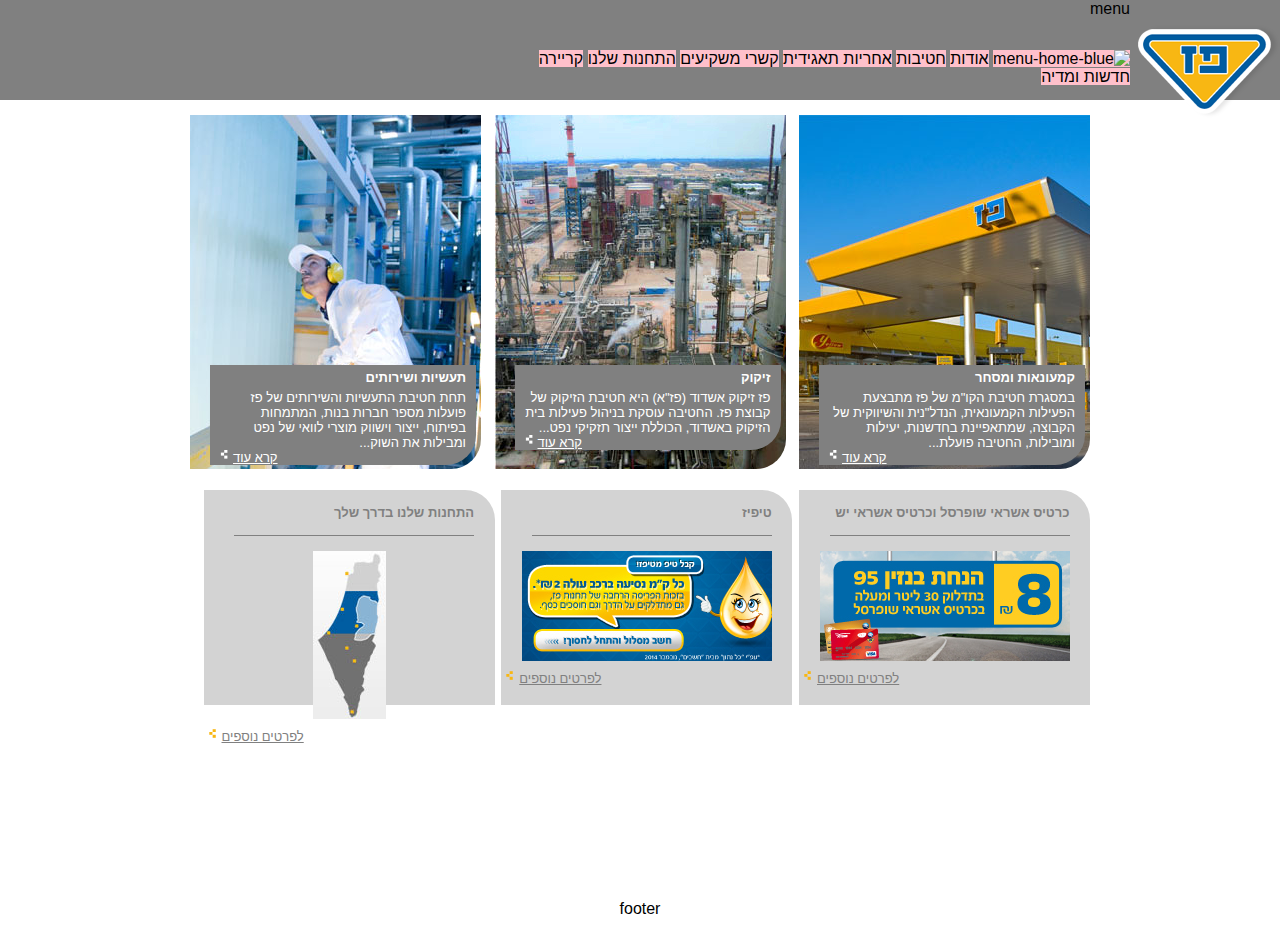
==== index.html @ ea6f0281 "6 edition" ====
<!DOCTYPE html>
<html lang="en">
<head>
    <meta charset="UTF-8">
    <meta name="viewport" content="width=device-width, initial-scale=1.0">
    <meta http-equiv="X-UA-Compatible" content="ie=edge">
    <title>Paz Energy</title>
    <link rel="stylesheet" href="style.css">
</head>
<body>
    <header>
        <div class="z">
            <div class="logo-container">
                <img src="images\paz_logo.png" alt="paz-log">
            </div>
            <div class="header-left-container">
                <div class="header-search-row">
                    menu
                </div>
                <div class="header-menu-container">
                    <div>
                        <ul>
                            <li><img src="http://moodle.tapuah.org.il/pluginfile.php/49385/mod_forum/attachment/1320/menu_home_blue.png" alt="menu-home-blue"></li>
                            <li>אודות</li>
                            <li>חטיבות</li>
                            <li>אחריות תאגידית</li>
                            <li>קשרי משקיעים</li>
                            <li>התחנות שלנו</li>
                            <li>קריירה</li>
                            <li>חדשות ומדיה</li>
                        </ul>
                    </div>
                </div>
            </div>
        </div>
    </header>

    <main class="main">
    
        <div  class="top-row-container">
            
            <div class="top-row-right-box">
                <img class="top-row-radius" src="images\1908364606615453350.JPG" alt="paz-station">
                <div class="grey-bg-container top-row-radius">
                    <h4 class="top-h4">קמעונאות ומסחר</h4>
                    <p class="top-p">במסגרת חטיבת הקו"מ של פז מתבצעת הפעילות הקמעונאית, הנדל"נית והשיווקית של הקבוצה, שמתאפיינת בחדשנות, יעילות ומובילות, החטיבה פועלת...</p>
                    <a href="#" class="top-anchor"><img class="triangle-image" src="images\read_more_white.png" alt="read-more-white">קרא עוד</a>
                </div>
            </div>

            <div class="top-row-center-box">
                <img  class="top-row-radius"  src="images\Picture-046410251500.jpg" alt="constructions">
                <div class="grey-bg-container top-row-radius">
                        <h4 class="top-h4">זיקוק</h4>
                        <p class="top-p">פז זיקוק אשדוד (פז"א) היא חטיבת הזיקוק של קבוצת פז. החטיבה עוסקת בניהול פעילות בית הזיקוק באשדוד, הכוללת ייצור תזקיקי נפט...</p>
                        <a href="#" class="top-anchor"><img class="triangle-image" src="images\read_more_white.png" alt="read-more-white">קרא עוד</a>
                </div>
            </div>

            <div class="top-row-left-box">
                <img   class="top-row-radius"  src="images\פזקר_-291_354410564000.jpg" alt="pazcar">
                <div class="grey-bg-container top-row-radius">
                        <h4 class="top-h4">תעשיות ושירותים</h4>
                        <p class="top-p">תחת חטיבת התעשיות והשירותים של פז פועלות מספר חברות בנות, המתמחות בפיתוח, ייצור וישווק מוצרי לוואי של נפט ומבילות את השוק...</p>
                        <a href="#" class="top-anchor"><img class="triangle-image" src="images\read_more_white.png" alt="read-more-white">קרא עוד</a>
                </div>
            </div>
        </div>


        <div  class="bottom-row-container">
            <div class="bottom-row-right-box">
                <h4 class="bottom-h4"> כרטיס אשראי שופרסל וכרטיס אשראי יש </h4>
                <div class="line"></div>
                <img class="bottom-img" src="images\paz_250x110059890678.jpg" alt="discount">
                <a class="bottom-anchor" href="#"><img class="triangle-image" src="images\read_more_yellow.png" alt="read-more-yellow">לפרטים נוספים</a>
            </div>

            <div class="bottom-row-center-box">
                    <h4 class="bottom-h4">טיפיז</h4>
                    <div class="line"></div>
                    <img class="bottom-img" src="images\250X110668568400.jpg" alt="tips">
                    <a class="bottom-anchor" href="#"><img class="triangle-image" src="images\read_more_yellow.png" alt="read-more-yellow">לפרטים נוספים</a>
            </div>

            <div class="bottom-row-left-box">
                    <h4 class="bottom-h4">התחנות שלנו בדרך שלך</h4>
                    <div class="line"></div>
                    <img class="bottom-img" src="images\Untitled-3058756287.jpg" alt="map">
                    <a class="bottom-anchor" href="#"><img class="triangle-image" src="images\read_more_yellow.png" alt="read-more-yellow">לפרטים נוספים</a>
            </div>
        </div>

    </main>

    <footer>
<nav class="bbb">footer</nav>
    </footer>
</body>
</html>
---- style.css ----
* {
    /* box-sizing: border-box;
    border: 1px solid; */
   font-family:Arial;
   margin:0;
   padding:0;
   text-align:right;
   direction:rtl;
  }

header {
    background-color: grey;
 }

.z {
    width:900px;
    height:100px;
    //margin:auto;
    text-align: center;
    //background-color: grey;
}

.logo-container {
    float:right;
    position:relative;
    top:25px;
    //background-color: limegreen;
    width:150px;
    height:100px;
  
}

.header-left-container::after {
    content: "";
    display: table;
    clear: both;
}

.header-left-container {
    width:750px;
    height:100px;
}

.header-search-row {
    //background-color: green;
    width:100%;
    height:50%;
}

.header-menu-container {
    width:100%;
    height:50%;
    //background-color: orange;
    //text-align:right;
    //direction:rtl;
}

li {
    display:inline;
    background-color:pink;
}





.main{
    width:900px;
    margin:auto;
    height:800px;
}

.top-row-container {
    height: 390px;
}

.bottom-row-container {
    height: 250px;
}

.top-row-container::after {
    content: "";
    display: table;
    clear: both;
}

.bottom-row-container::after {
    content: "";
    display: table;
    clear: both;
 }


.top-row-right-box {
    width: 291px;
    height: 354px;
    float: right;
    border-radius: 0 0 30px 0;
    margin-left:6.75px;
    margin-top:15px;
    position:relative;
}

.top-row-center-box {
    width: 291px;
    height: 354px;
    float: right;
    border-radius: 0 0 30px 0;
    margin:6.75px;
    margin-top:15px;
    position:relative;
}

.top-row-left-box {
    width: 291px;
    height: 354px;
    float: right;
    border-radius: 0 0 30px 0;
    margin-right:6.75px;
    margin-top:15px;
    position:relative;
}

.grey-bg-container {
    background-color: grey;
    position: absolute;
    top:250px;
    font-size:13px;
    color:white;
    margin-right:5px;
    margin-left:20px;
    
}
  .top-row-radius{
    border-radius: 0 0 30px 0;
}

.top-anchor {
    text-align: left;
    color:white;
    float:left;
    padding-left:5px;
    display:inline-block;
}

.top-h4 {
    margin-right:10px;
    padding-top:5px;
    padding-bottom:5px;
}


.bottom-row-right-box {
    width: 291px;
    height: 215px;  
    float: right;
    border-radius: 0 30px 0 0;
    margin-left:6.75px;
    position:relative;
    background-color:lightgrey;
    font-size: 13px;
    color: grey;
}

.bottom-row-center-box {
    width: 291px;
    height: 215px;  
    float: right;
    border-radius: 0 30px 0 0;
    margin-left:6.75px;
    position:relative;
    background-color:lightgrey;
    font-size: 13px;
    color: grey;
}


.bottom-row-left-box {
    width: 291px;
    height: 215px;  
    float: right;
    border-radius: 0 30px 0 0;
    margin-left:6.75px;
    position:relative;
    background-color:lightgrey;
    font-size: 13px;
    color: grey;
}

.bottom-h4 {
    padding-top:15px;
    padding-bottom:15px;
    margin-right:20.5px;
}

.line {
    border-bottom:1px solid grey;
    width:240px;
    margin-right:20.5px;
    margin-bottom:15px;
}

.bottom-img {
    margin:auto;
    display:block;
    margin-top:5px;
    margin-bottom:10px;
}

.top-p {
    margin-right:10px;
    margin-left:10px;
}

.bottom-anchor {
    color:grey;
    float:left;
} 

.triangle-image {
    margin-left:5px;
    margin-right:5px;
    float:left;
}


footer {
    height:50px;
}

.bbb {
    width:900px;
    height:100%;
    margin:auto;
    text-align: center;
}
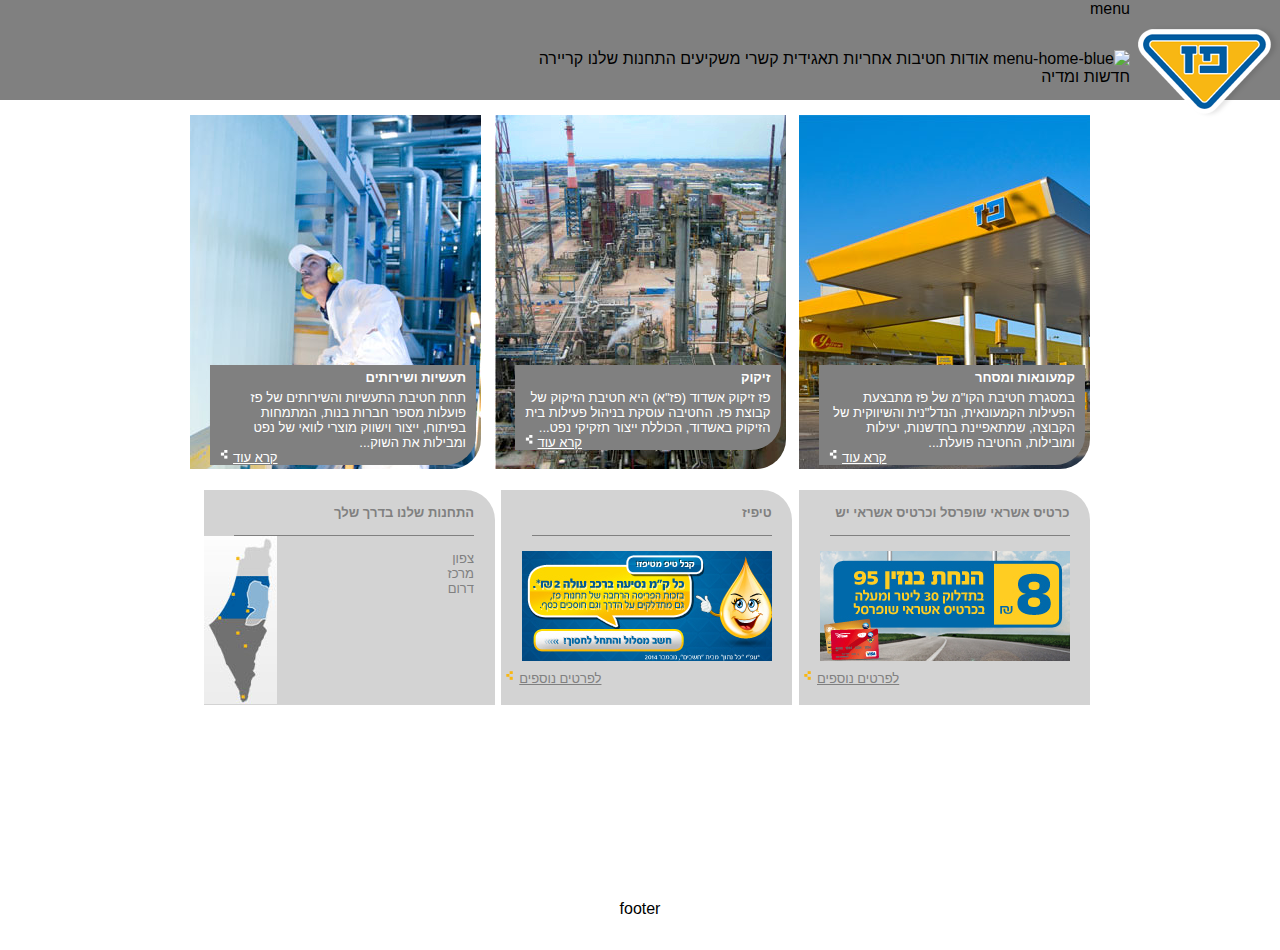
==== commit 28d18eca: "7 edition" ====
--- a/index.html
+++ b/index.html
@@ -84,10 +84,21 @@
             </div>
 
             <div class="bottom-row-left-box">
-                    <h4 class="bottom-h4">התחנות שלנו בדרך שלך</h4>
-                    <div class="line"></div>
-                    <img class="bottom-img" src="images\Untitled-3058756287.jpg" alt="map">
-                    <a class="bottom-anchor" href="#"><img class="triangle-image" src="images\read_more_yellow.png" alt="read-more-yellow">לפרטים נוספים</a>
+                <h4 class="bottom-h4">התחנות שלנו בדרך שלך</h4>
+                <div class="line"></div>
+                <div class="bottom-row-left-container">
+                    <div>
+                        <ul>
+                               <li>צפון</li>
+                                <li>מרכז</li>
+                                <li>דרום</li>
+                        </ul>
+                    </div>
+
+                    <div class="kk">
+                        <img class="bottom-img-left" src="images\Untitled-3058756287.jpg" alt="map">
+                    </div> 
+                </div>
             </div>
         </div>
 
--- a/style.css
+++ b/style.css
@@ -57,7 +57,6 @@
 
 li {
     display:inline;
-    background-color:pink;
 }
 
 
@@ -207,6 +206,19 @@
     margin-bottom:10px;
 }
 
+.bottom-img-left {
+    //margin:auto;
+    display:inline-block;
+    float:left;
+    //margin-top:5px;
+    //margin-bottom:10px;
+}
+
+.bottom-row-left-menu {
+    display:inline-block;
+    float:right;
+}
+
 .top-p {
     margin-right:10px;
     margin-left:10px;
@@ -222,6 +234,48 @@
     margin-right:5px;
     float:left;
 }
+
+
+
+.bottom-img-left {
+    //margin:auto;
+    display:inline-block;
+    float:left;
+    //margin-top:5px;
+    //margin-bottom:10px;
+}
+
+.bottom-row-left-container {
+    position:relative;
+ }  
+
+
+.bottom-row-left-box> .line {
+    margin-bottom:0;
+}
+
+ .bottom-row-left-container > div > ul > li {
+    display: block;
+} 
+
+.bottom-row-left-container > div > ul {
+
+    position: absolute;
+    top:15px;
+    right:20.5px;
+} 
+/* 
+.bottom-row-left-container > img { */
+    /* .bottom-row-left-container:nth-child(2){ */
+        .kkk {
+    position: absolute;
+    top:0; 
+    left:10px;
+    margin-left:10px;
+    background-color:red;
+    height:250x;
+} 
+
 
 
 footer {
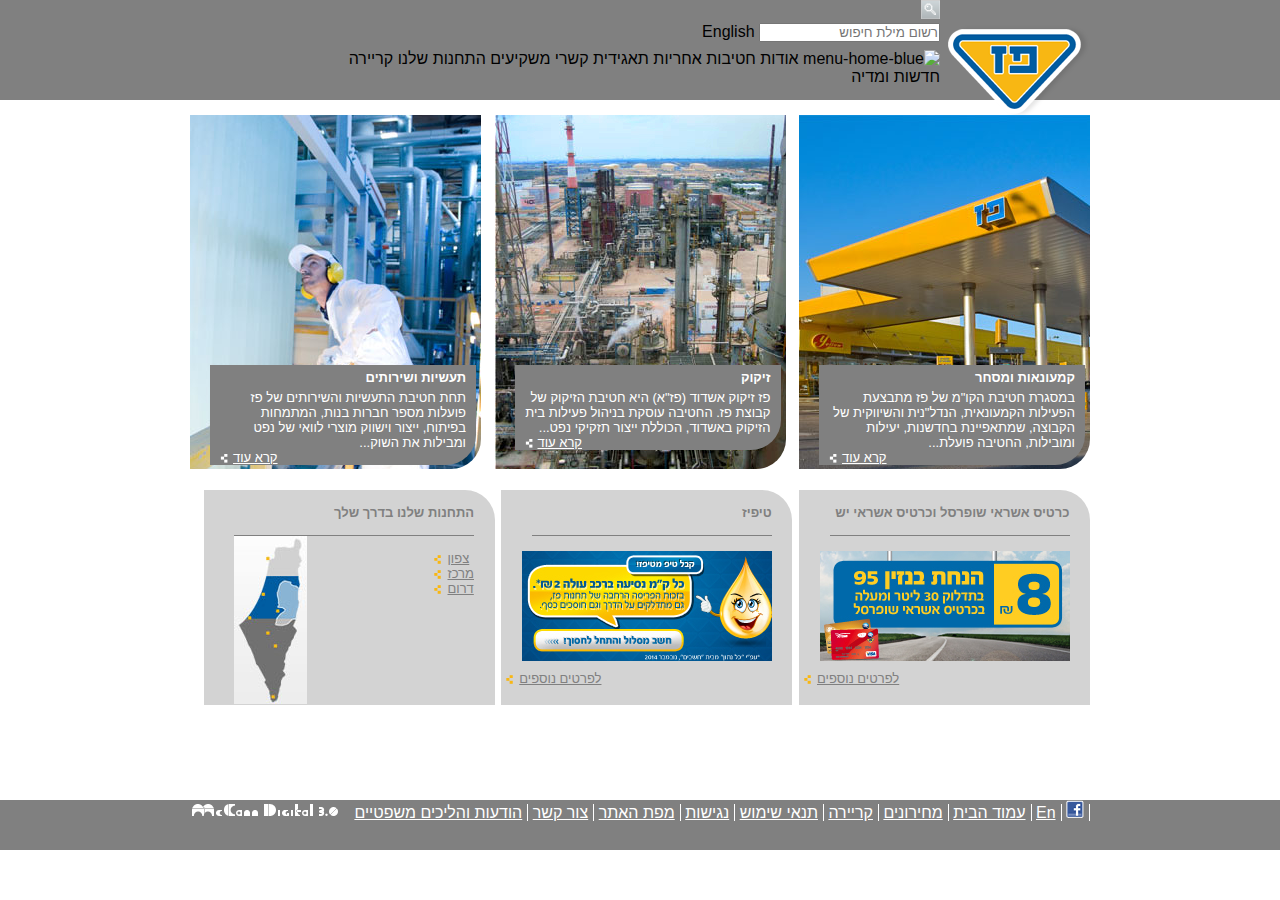
==== commit 409037f0: "8 edition" ====
--- a/index.html
+++ b/index.html
@@ -9,13 +9,17 @@
 </head>
 <body>
     <header>
-        <div class="z">
+        <div class="header-container">
             <div class="logo-container">
                 <img src="images\paz_logo.png" alt="paz-log">
             </div>
             <div class="header-left-container">
                 <div class="header-search-row">
-                    menu
+                    <img src="images\search_button.png" alt="search-img">
+                    <form>
+                    <input type="text" name="search-string" id="search-string" placeholder="רשום מילת חיפוש">
+                    <label>English</label>
+                    </form>
                 </div>
                 <div class="header-menu-container">
                     <div>
@@ -34,6 +38,37 @@
             </div>
         </div>
     </header>
+
+
+
+
+
+
+<!-- YARON
+    <div class="header-left-container">
+            <div class="header-search-row">
+                    menu
+            </div>
+            <div class="header-menu-container">
+                    <div class="a">
+                            <ul class="b">
+                                    <li style="float: left; width: 10%">אודות</li>
+                                    <li style="float: left; width: 10%">חטיבות</li>
+                                    <li style="float: left; width: 20%">AAAAA</li>
+                                    <li style="float: left; width: 20%">קשרי משקיעים</li>
+                                    <li style="float: left; width: 15%">התחנות שלנו</li>
+                                    <li style="float: left; width: 10%">קריירה</li>
+                                    <li style="float: left; width: 15%">חדשות ומדיה</li>
+                            </ul>
+                    </div>
+            </div>
+    </div> -->
+
+
+
+
+
+
 
     <main class="main">
     
@@ -89,13 +124,28 @@
                 <div class="bottom-row-left-container">
                     <div>
                         <ul>
-                               <li>צפון</li>
-                                <li>מרכז</li>
-                                <li>דרום</li>
+                               <li>
+                                   <a class="bottom-anchor" href="#">צפון
+                                       <img class="triangle-image" src="images\read_more_yellow.png" alt="read-more-yellow">
+                                    </a>
+                                </li>
+                                <li>
+                                        <a class="bottom-anchor" href="#">מרכז
+                                                <img class="triangle-image" src="images\read_more_yellow.png" alt="read-more-yellow">
+                                             </a>
+                                </li>
+                                <li>
+                                        <a class="bottom-anchor" href="#">דרום
+                                                <img class="triangle-image" src="images\read_more_yellow.png" alt="read-more-yellow">
+                                             </a>
+                                </li>
                         </ul>
                     </div>
 
-                    <div class="kk">
+                    
+            
+
+                    <div class="bottom-row-left-img-container">
                         <img class="bottom-img-left" src="images\Untitled-3058756287.jpg" alt="map">
                     </div> 
                 </div>
@@ -105,7 +155,35 @@
     </main>
 
     <footer>
-<nav class="bbb">footer</nav>
+        <div class="footer-container">
+    
+    
+            <div class="footer-menu-container">
+               <ul>
+                    <li><a href="#"><img src="images\fb_icon.png" alt="fb-img"></a></li>
+                    <li><a href="#">En</a></li>
+                    <li><a href="#">עמוד הבית</a></li>
+                    <li><a href="#">מחירונים</a></li>
+                    <li><a href="#">קריירה</a></li>
+                    <li><a href="#">תנאי שימוש</a></li>
+                    <li><a href="#">נגישות</a></li>
+                    <li><a href="#">מפת האתר</a></li>
+                    <li><a href="#">צור קשר</a></li>
+                    <li><a href="#">הודעות והליכים משפטיים</a></li>
+                </ul>
+            </div>
+        
+            <div class="footer-img-container">
+                    <a href="#"><img src="images\white_logo.png" alt="white-logo-image"></a>     
+            </div>
+        </div>
+
+
+
+
+
+
+
     </footer>
 </body>
 </html>--- a/style.css
+++ b/style.css
@@ -12,12 +12,12 @@
     background-color: grey;
  }
 
-.z {
+.header-container {
     width:900px;
     height:100px;
-    //margin:auto;
+    margin:auto;
     text-align: center;
-    //background-color: grey;
+    //background-color: blue;
 }
 
 .logo-container {
@@ -39,6 +39,7 @@
 .header-left-container {
     width:750px;
     height:100px;
+ 
 }
 
 .header-search-row {
@@ -54,19 +55,39 @@
     //text-align:right;
     //direction:rtl;
 }
+/* 
+.a {
+    width:100%;
+}
+.b {
+    width:100%; 
+} */
+
+/* header-menu-container li {
+    float: right;
+    width:12%;
+} */
+
+/* bottom-row-left-container li{
+    display:inline;
+}
+
+footer-menu-container  > ul > li {
+    display:inline;
+    color:red;
+
+} */
 
 li {
     display:inline;
 }
-
-
 
 
 
 .main{
     width:900px;
     margin:auto;
-    height:800px;
+    height:700px;
 }
 
 .top-row-container {
@@ -227,12 +248,15 @@
 .bottom-anchor {
     color:grey;
     float:left;
+
+
 } 
 
 .triangle-image {
     margin-left:5px;
     margin-right:5px;
     float:left;
+    padding-top:4px;
 }
 
 
@@ -256,6 +280,8 @@
 
  .bottom-row-left-container > div > ul > li {
     display: block;
+    /* text-align:right;
+    direction:rtl; */
 } 
 
 .bottom-row-left-container > div > ul {
@@ -264,27 +290,44 @@
     top:15px;
     right:20.5px;
 } 
-/* 
-.bottom-row-left-container > img { */
-    /* .bottom-row-left-container:nth-child(2){ */
-        .kkk {
+
+.bottom-row-left-img-container { 
+    /* .bottom-row-left-container:nth-child(2){  */
+    /* .bottom-row-left-container:last-child{ */
     position: absolute;
     top:0; 
-    left:10px;
-    margin-left:10px;
-    background-color:red;
-    height:250x;
+    left:30px;
+
 } 
 
 
 
 footer {
+    background-color: grey;
+}
+
+.footer-container {
+    width:900px;
     height:50px;
-}
-
-.bbb {
-    width:900px;
-    height:100%;
     margin:auto;
     text-align: center;
-}
+    /* display:inline-block; */
+}
+
+
+.footer-menu-container {
+    display:inline-block;
+    float:right;
+    
+}
+
+.footer-img-container {
+    display:inline-block;
+    float:left;
+}
+
+.footer-menu-container > ul > li > a {
+    color:white;
+    border-right: 1px solid white;
+    padding-right:5px;
+}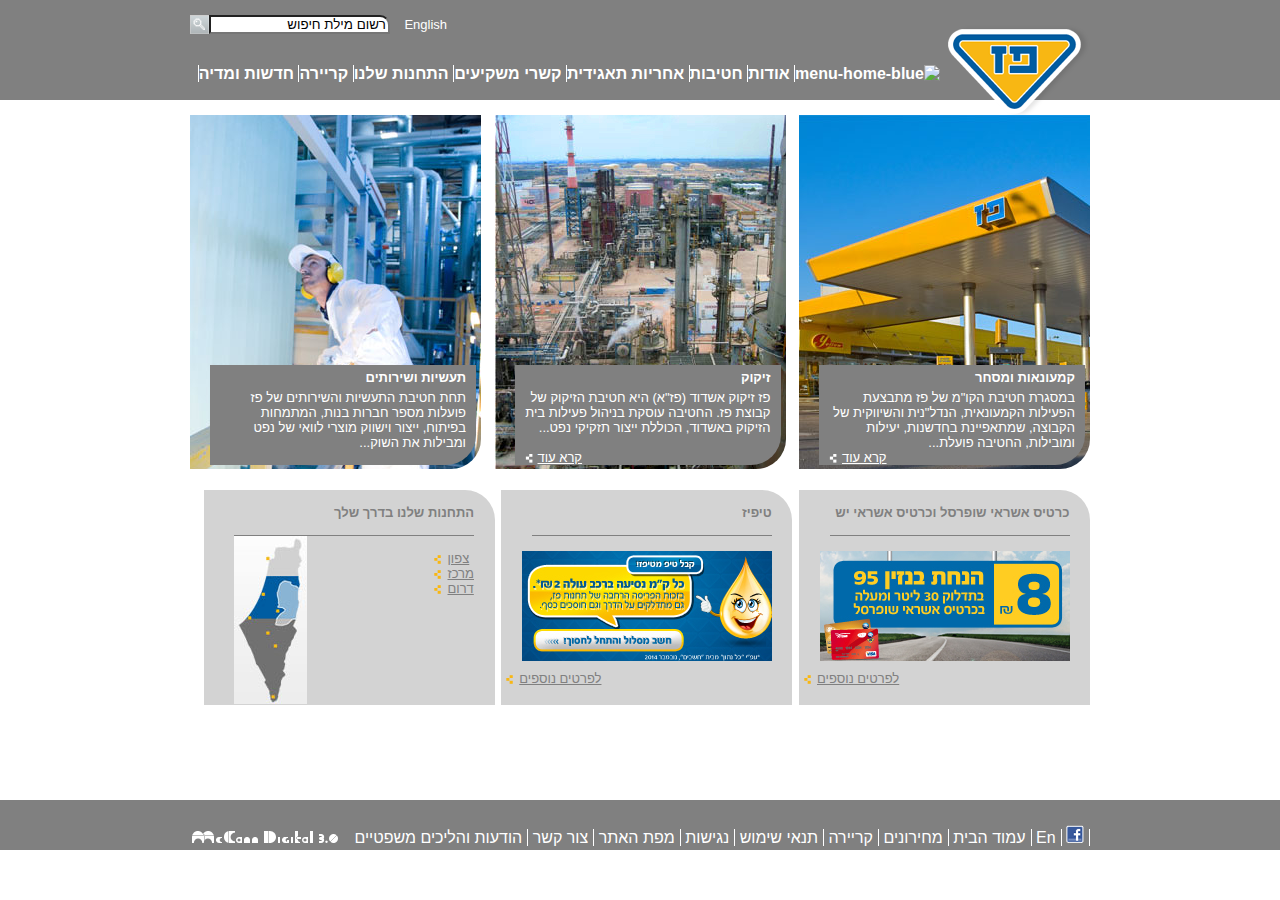
==== commit b7989b44: "9 edition" ====
--- a/index.html
+++ b/index.html
@@ -11,61 +11,34 @@
     <header>
         <div class="header-container">
             <div class="logo-container">
-                <img src="images\paz_logo.png" alt="paz-log">
+                <a href="#"><img src="images\paz_logo.png" alt="paz-log"></a>
             </div>
             <div class="header-left-container">
                 <div class="header-search-row">
-                    <img src="images\search_button.png" alt="search-img">
+                    <a href="#"><img  class="aaa" src="images\search_button.png" alt="search-img"></a>
                     <form>
+                            <label for="search-string"><a href="#">English</a></label>
                     <input type="text" name="search-string" id="search-string" placeholder="רשום מילת חיפוש">
-                    <label>English</label>
+                    
                     </form>
                 </div>
                 <div class="header-menu-container">
                     <div>
                         <ul>
-                            <li><img src="http://moodle.tapuah.org.il/pluginfile.php/49385/mod_forum/attachment/1320/menu_home_blue.png" alt="menu-home-blue"></li>
-                            <li>אודות</li>
-                            <li>חטיבות</li>
-                            <li>אחריות תאגידית</li>
-                            <li>קשרי משקיעים</li>
-                            <li>התחנות שלנו</li>
-                            <li>קריירה</li>
-                            <li>חדשות ומדיה</li>
+                            <li><a href="#"><img src="http://moodle.tapuah.org.il/pluginfile.php/49385/mod_forum/attachment/1320/menu_home_blue.png" alt="menu-home-blue"></a></li>
+                            <li><a class="bb" href="#">אודות</a></li>
+                            <li><a href="#">חטיבות</a></li>
+                            <li><a href="#">אחריות תאגידית</a></li>
+                            <li><a href="#">קשרי משקיעים</a></li>
+                            <li><a href="#">התחנות שלנו</a></li>
+                            <li><a href="#">קריירה</a></li>
+                            <li><a href="#">חדשות ומדיה</a></li>
                         </ul>
                     </div>
                 </div>
             </div>
         </div>
     </header>
-
-
-
-
-
-
-<!-- YARON
-    <div class="header-left-container">
-            <div class="header-search-row">
-                    menu
-            </div>
-            <div class="header-menu-container">
-                    <div class="a">
-                            <ul class="b">
-                                    <li style="float: left; width: 10%">אודות</li>
-                                    <li style="float: left; width: 10%">חטיבות</li>
-                                    <li style="float: left; width: 20%">AAAAA</li>
-                                    <li style="float: left; width: 20%">קשרי משקיעים</li>
-                                    <li style="float: left; width: 15%">התחנות שלנו</li>
-                                    <li style="float: left; width: 10%">קריירה</li>
-                                    <li style="float: left; width: 15%">חדשות ומדיה</li>
-                            </ul>
-                    </div>
-            </div>
-    </div> -->
-
-
-
 
 
 
--- a/style.css
+++ b/style.css
@@ -39,13 +39,14 @@
 .header-left-container {
     width:750px;
     height:100px;
- 
+ float:left;
 }
 
 .header-search-row {
     //background-color: green;
     width:100%;
     height:50%;
+    margin-top:15px;
 }
 
 .header-menu-container {
@@ -55,6 +56,34 @@
     //text-align:right;
     //direction:rtl;
 }
+
+form{
+float: left;
+}
+
+label{
+    padding-left: 10px;
+    color: white;
+    font-size: 13px;
+
+}
+
+input {
+    border-radius: 0 10px 0 0;
+   
+}
+
+::placeholder {
+    color: black;
+    padding-right:2px;
+}
+
+.aaa {
+    float:left;
+}
+
+
+
 /* 
 .a {
     width:100%;
@@ -78,9 +107,71 @@
 
 } */
 
-li {
+ /* li {
     display:inline;
-}
+}  */
+
+/* 
+ .header-menu-container > div > ul > li { */
+    .header-menu-container > div > ul > li {
+    display:inline;
+    //float: right;
+    width:10px;
+border-left:1px solid white;
+
+    list-style:none;
+} 
+
+.header-menu-container >div > ul > li > a {
+text-decoration:none;
+color:white;
+font-weight: bold;
+}
+
+.header-menu-container >div > ul > li > a:hover { 
+    /* a:hover{ */
+text-decoration:underline;
+color:blue;
+}
+
+
+
+
+/* 
+.header-menu-container > div > ul > li:nth-child(2) {
+    background-color:red;
+    color:pink;
+}  
+
+.header-menu-container > div > ul > li:nth-child(3) {
+    background-color:red;
+    color:pink;
+}  
+.header-menu-container > div > ul > li:nth-child(4) {
+    background-color:red;
+    color:pink;
+    width:20%;
+}  
+.header-menu-container > div > ul > li:nth-child(5) {
+    background-color:red;
+    color:pink;
+    width:20%;
+}  
+.header-menu-container > div > ul > li:nth-child(6) {
+    background-color:red;
+    color:pink;
+    width:15%;
+}  
+.header-menu-container > div > ul > li:nth-child(7) {
+    background-color:red;
+    color:pink;
+}  
+.header-menu-container > div > ul > li:nth-child(8) {
+    background-color:red;
+    color:pink;
+    width:15%;
+}   */
+
 
 
 
@@ -144,6 +235,7 @@
 .grey-bg-container {
     background-color: grey;
     position: absolute;
+    height:100px;
     top:250px;
     font-size:13px;
     color:white;
@@ -318,16 +410,81 @@
 .footer-menu-container {
     display:inline-block;
     float:right;
+    padding-top:25px;
     
 }
 
 .footer-img-container {
     display:inline-block;
     float:left;
-}
+    padding-top:27px;
+}
+
+
+
+.footer-menu-container > ul > li, .bottom-row-left-container > ul > li {
+    display:inline;
+} 
+
 
 .footer-menu-container > ul > li > a {
     color:white;
     border-right: 1px solid white;
     padding-right:5px;
-}+    text-decoration: none;
+}
+
+.footer-menu-container > ul > li > a:hover { 
+    /* a:hover{ */
+text-decoration:underline;
+color:blue;
+}
+
+
+.bottom-row-left-container > div > ul > li > a:hover { 
+    /* a:hover{ */
+text-decoration:underline;
+color:blue;
+}
+
+/* .top-row-container > div > div > a:hover {
+    text-decoration:underline;
+color:blue;
+} */
+
+
+.header-search-row > form > label > a {
+    text-decoration:none;
+    color:white;
+}
+
+.header-search-row > form > label > a:hover {
+    text-decoration:underline;
+    color:blue;
+}
+
+ .top-anchor:hover {
+    text-decoration:underline;
+color:blue;
+}
+
+.top-row-left-box > div > a {
+    position:relative;
+    top:15px;
+}
+
+.top-row-center-box > div > a {
+    position:relative;
+    top:15px;
+}
+
+
+/* .bottom-row-container > div > div > a:hover {
+    text-decoration:underline;
+color:blue;
+} */
+
+.bottom-anchor:hover {
+    text-decoration:underline;
+color:blue;
+}
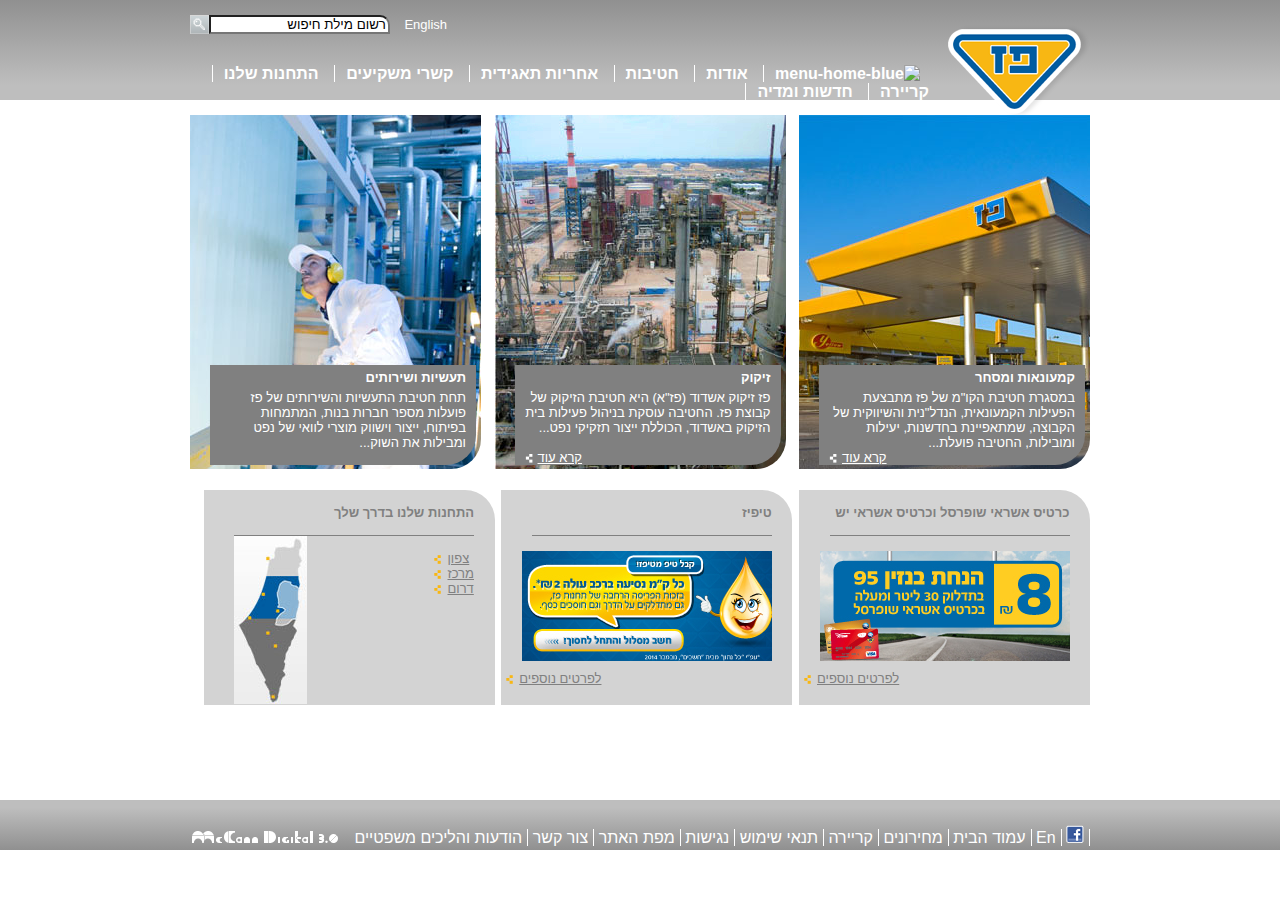
==== commit 0dabc86d: "10 edition" ====
--- a/index.html
+++ b/index.html
@@ -15,7 +15,7 @@
             </div>
             <div class="header-left-container">
                 <div class="header-search-row">
-                    <a href="#"><img  class="aaa" src="images\search_button.png" alt="search-img"></a>
+                    <a href="#"><img src="images\search_button.png" alt="search-img"></a>
                     <form>
                             <label for="search-string"><a href="#">English</a></label>
                     <input type="text" name="search-string" id="search-string" placeholder="רשום מילת חיפוש">
@@ -26,7 +26,7 @@
                     <div>
                         <ul>
                             <li><a href="#"><img src="http://moodle.tapuah.org.il/pluginfile.php/49385/mod_forum/attachment/1320/menu_home_blue.png" alt="menu-home-blue"></a></li>
-                            <li><a class="bb" href="#">אודות</a></li>
+                            <li><a href="#">אודות</a></li>
                             <li><a href="#">חטיבות</a></li>
                             <li><a href="#">אחריות תאגידית</a></li>
                             <li><a href="#">קשרי משקיעים</a></li>
--- a/style.css
+++ b/style.css
@@ -1,33 +1,48 @@
 * {
-    /* box-sizing: border-box;
-    border: 1px solid; */
    font-family:Arial;
    margin:0;
    padding:0;
    text-align:right;
    direction:rtl;
-  }
-
-header {
-    background-color: grey;
- }
+}
+
+header{
+    //background-color:linear-gradient(red, yellow);
+    //background:linear-gradient(rgb(144,144,144),rgb(190, 190, 190));
+    //ackground:linear-gradient(green,blue);
+    //background-color: rgb(144,144,144);
+
+
+   // background:linear-gradient(grey,green);
+    background-image: linear-gradient(to bottom, rgb(144,144,144),rgb(190, 190, 190) 85%);
+
+}
+
+
+
+
+
+
+
+footer {
+    //background-color: grey;
+    background-image: linear-gradient(to top, rgb(144,144,144),rgb(190, 190, 190) 85%);
+
+}
 
 .header-container {
     width:900px;
     height:100px;
     margin:auto;
     text-align: center;
-    //background-color: blue;
 }
 
 .logo-container {
     float:right;
     position:relative;
     top:25px;
-    //background-color: limegreen;
     width:150px;
     height:100px;
-  
 }
 
 .header-left-container::after {
@@ -39,38 +54,27 @@
 .header-left-container {
     width:750px;
     height:100px;
- float:left;
+    float:left;
 }
 
 .header-search-row {
-    //background-color: green;
     width:100%;
     height:50%;
     margin-top:15px;
 }
 
-.header-menu-container {
-    width:100%;
-    height:50%;
-    //background-color: orange;
-    //text-align:right;
-    //direction:rtl;
-}
-
 form{
-float: left;
+    float: left;
 }
 
 label{
     padding-left: 10px;
     color: white;
     font-size: 13px;
-
 }
 
 input {
     border-radius: 0 10px 0 0;
-   
 }
 
 ::placeholder {
@@ -78,101 +82,40 @@
     padding-right:2px;
 }
 
-.aaa {
-    float:left;
-}
-
-
-
-/* 
-.a {
+.header-search-row > a > img {
+    float:left;
+}
+
+.header-menu-container {
     width:100%;
-}
-.b {
-    width:100%; 
-} */
-
-/* header-menu-container li {
-    float: right;
-    width:12%;
-} */
-
-/* bottom-row-left-container li{
+    height:50%;
+}
+
+
+.header-menu-container > div > ul > li {
     display:inline;
-}
-
-footer-menu-container  > ul > li {
-    display:inline;
-    color:red;
-
-} */
-
- /* li {
-    display:inline;
-}  */
-
-/* 
- .header-menu-container > div > ul > li { */
-    .header-menu-container > div > ul > li {
-    display:inline;
-    //float: right;
-    width:10px;
-border-left:1px solid white;
-
+    //width:10px;
+    border-left:1px solid white;
     list-style:none;
-} 
+    padding-left:11px;
+    padding-right:11px;
+} 
+
+.header-menu-container > div > ul > li:first-child {
+    padding-right:20px;
+} 
+
 
 .header-menu-container >div > ul > li > a {
-text-decoration:none;
-color:white;
-font-weight: bold;
+    text-decoration:none;
+    color:white;
+    font-weight: bold;
 }
 
 .header-menu-container >div > ul > li > a:hover { 
-    /* a:hover{ */
-text-decoration:underline;
-color:blue;
-}
-
-
-
-
-/* 
-.header-menu-container > div > ul > li:nth-child(2) {
-    background-color:red;
-    color:pink;
-}  
-
-.header-menu-container > div > ul > li:nth-child(3) {
-    background-color:red;
-    color:pink;
-}  
-.header-menu-container > div > ul > li:nth-child(4) {
-    background-color:red;
-    color:pink;
-    width:20%;
-}  
-.header-menu-container > div > ul > li:nth-child(5) {
-    background-color:red;
-    color:pink;
-    width:20%;
-}  
-.header-menu-container > div > ul > li:nth-child(6) {
-    background-color:red;
-    color:pink;
-    width:15%;
-}  
-.header-menu-container > div > ul > li:nth-child(7) {
-    background-color:red;
-    color:pink;
-}  
-.header-menu-container > div > ul > li:nth-child(8) {
-    background-color:red;
-    color:pink;
-    width:15%;
-}   */
-
-
+    text-decoration:underline;
+    color:blue;
+}
 
 
 .main{
@@ -181,12 +124,13 @@
     height:700px;
 }
 
+
+
+
+
+
 .top-row-container {
     height: 390px;
-}
-
-.bottom-row-container {
-    height: 250px;
 }
 
 .top-row-container::after {
@@ -194,13 +138,6 @@
     display: table;
     clear: both;
 }
-
-.bottom-row-container::after {
-    content: "";
-    display: table;
-    clear: both;
- }
-
 
 .top-row-right-box {
     width: 291px;
@@ -241,9 +178,9 @@
     color:white;
     margin-right:5px;
     margin-left:20px;
-    
-}
-  .top-row-radius{
+}
+
+.top-row-radius{
     border-radius: 0 0 30px 0;
 }
 
@@ -261,6 +198,17 @@
     padding-bottom:5px;
 }
 
+.top-p {
+    margin-right:10px;
+    margin-left:10px;
+}
+
+
+
+
+.bottom-row-container {
+    height: 250px;
+}
 
 .bottom-row-right-box {
     width: 291px;
@@ -286,6 +234,11 @@
     color: grey;
 }
 
+.bottom-row-container::after {
+    content: "";
+    display: table;
+    clear: both;
+ }
 
 .bottom-row-left-box {
     width: 291px;
@@ -320,11 +273,8 @@
 }
 
 .bottom-img-left {
-    //margin:auto;
     display:inline-block;
     float:left;
-    //margin-top:5px;
-    //margin-bottom:10px;
 }
 
 .bottom-row-left-menu {
@@ -332,16 +282,9 @@
     float:right;
 }
 
-.top-p {
-    margin-right:10px;
-    margin-left:10px;
-}
-
 .bottom-anchor {
     color:grey;
     float:left;
-
-
 } 
 
 .triangle-image {
@@ -353,13 +296,10 @@
 
 
 
-.bottom-img-left {
-    //margin:auto;
-    display:inline-block;
-    float:left;
-    //margin-top:5px;
-    //margin-bottom:10px;
-}
+
+
+
+
 
 .bottom-row-left-container {
     position:relative;
@@ -372,8 +312,6 @@
 
  .bottom-row-left-container > div > ul > li {
     display: block;
-    /* text-align:right;
-    direction:rtl; */
 } 
 
 .bottom-row-left-container > div > ul {
@@ -384,8 +322,6 @@
 } 
 
 .bottom-row-left-img-container { 
-    /* .bottom-row-left-container:nth-child(2){  */
-    /* .bottom-row-left-container:last-child{ */
     position: absolute;
     top:0; 
     left:30px;
@@ -394,9 +330,15 @@
 
 
 
-footer {
-    background-color: grey;
-}
+
+
+
+
+
+
+
+
+
 
 .footer-container {
     width:900px;
@@ -435,17 +377,67 @@
 }
 
 .footer-menu-container > ul > li > a:hover { 
-    /* a:hover{ */
 text-decoration:underline;
 color:blue;
 }
 
 
 .bottom-row-left-container > div > ul > li > a:hover { 
-    /* a:hover{ */
 text-decoration:underline;
 color:blue;
 }
+
+
+
+.header-search-row > form > label > a {
+    text-decoration:none;
+    color:white;
+}
+
+.header-search-row > form > label > a:hover {
+    text-decoration:underline;
+    color:blue;
+}
+
+ .top-anchor:hover {
+    text-decoration:underline;
+color:blue;
+}
+
+.top-row-left-box > div > a {
+    position:relative;
+    top:15px;
+}
+
+.top-row-center-box > div > a {
+    position:relative;
+    top:15px;
+}
+
+
+
+.bottom-anchor:hover {
+    text-decoration:underline;
+color:blue;
+}
+
+
+
+
+
+/* ZEVEL */
+
+
+
+
+/* .bottom-row-container > div > div > a:hover {
+    text-decoration:underline;
+color:blue;
+} */
+
+
+
+
 
 /* .top-row-container > div > div > a:hover {
     text-decoration:underline;
@@ -453,38 +445,72 @@
 } */
 
 
-.header-search-row > form > label > a {
-    text-decoration:none;
-    color:white;
-}
-
-.header-search-row > form > label > a:hover {
-    text-decoration:underline;
-    color:blue;
-}
-
- .top-anchor:hover {
-    text-decoration:underline;
-color:blue;
-}
-
-.top-row-left-box > div > a {
-    position:relative;
-    top:15px;
-}
-
-.top-row-center-box > div > a {
-    position:relative;
-    top:15px;
-}
-
-
-/* .bottom-row-container > div > div > a:hover {
-    text-decoration:underline;
-color:blue;
+/* 
+.a {
+    width:100%;
+}
+.b {
+    width:100%; 
 } */
 
-.bottom-anchor:hover {
-    text-decoration:underline;
-color:blue;
-}
+/* header-menu-container li {
+    float: right;
+    width:12%;
+} */
+
+/* bottom-row-left-container li{
+    display:inline;
+}
+
+footer-menu-container  > ul > li {
+    display:inline;
+    color:red;
+
+} */
+
+ /* li {
+    display:inline;
+}  */
+
+/* 
+ .header-menu-container > div > ul > li { */
+
+
+
+
+    
+
+/* 
+.header-menu-container > div > ul > li:nth-child(2) {
+    background-color:red;
+    color:pink;
+}  
+
+.header-menu-container > div > ul > li:nth-child(3) {
+    background-color:red;
+    color:pink;
+}  
+.header-menu-container > div > ul > li:nth-child(4) {
+    background-color:red;
+    color:pink;
+    width:20%;
+}  
+.header-menu-container > div > ul > li:nth-child(5) {
+    background-color:red;
+    color:pink;
+    width:20%;
+}  
+.header-menu-container > div > ul > li:nth-child(6) {
+    background-color:red;
+    color:pink;
+    width:15%;
+}  
+.header-menu-container > div > ul > li:nth-child(7) {
+    background-color:red;
+    color:pink;
+}  
+.header-menu-container > div > ul > li:nth-child(8) {
+    background-color:red;
+    color:pink;
+    width:15%;
+}   */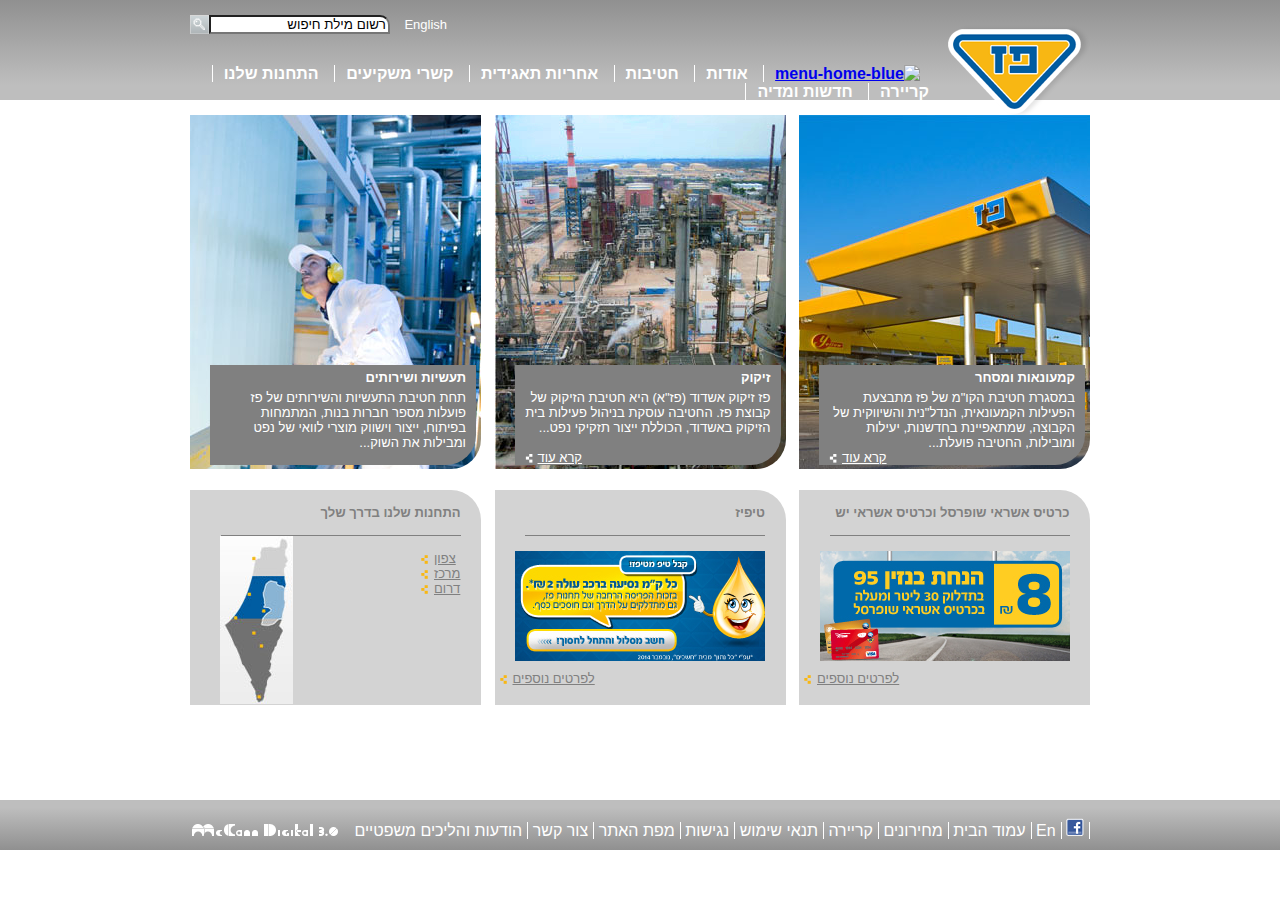
==== commit 77f13b8e: "11 edition" ====
--- a/index.html
+++ b/index.html
@@ -17,22 +17,21 @@
                 <div class="header-search-row">
                     <a href="#"><img src="images\search_button.png" alt="search-img"></a>
                     <form>
-                            <label for="search-string"><a href="#">English</a></label>
-                    <input type="text" name="search-string" id="search-string" placeholder="רשום מילת חיפוש">
-                    
+                        <label for="search-string"><a class="text-decoration-none text-decoration-underline" href="#">English</a></label>
+                        <input type="text" name="search-string" id="search-string" placeholder="רשום מילת חיפוש">
                     </form>
                 </div>
                 <div class="header-menu-container">
                     <div>
                         <ul>
                             <li><a href="#"><img src="http://moodle.tapuah.org.il/pluginfile.php/49385/mod_forum/attachment/1320/menu_home_blue.png" alt="menu-home-blue"></a></li>
-                            <li><a href="#">אודות</a></li>
-                            <li><a href="#">חטיבות</a></li>
-                            <li><a href="#">אחריות תאגידית</a></li>
-                            <li><a href="#">קשרי משקיעים</a></li>
-                            <li><a href="#">התחנות שלנו</a></li>
-                            <li><a href="#">קריירה</a></li>
-                            <li><a href="#">חדשות ומדיה</a></li>
+                            <li><a class="text-decoration-none text-decoration-underline" href="#">אודות</a></li>
+                            <li><a class="text-decoration-none text-decoration-underline" href="#">חטיבות</a></li>
+                            <li><a class="text-decoration-none text-decoration-underline" href="#">אחריות תאגידית</a></li>
+                            <li><a class="text-decoration-none text-decoration-underline" href="#">קשרי משקיעים</a></li>
+                            <li><a class="text-decoration-none text-decoration-underline" href="#">התחנות שלנו</a></li>
+                            <li><a class="text-decoration-none text-decoration-underline" href="#">קריירה</a></li>
+                            <li><a class="text-decoration-none text-decoration-underline" href="#">חדשות ומדיה</a></li>
                         </ul>
                     </div>
                 </div>
@@ -47,68 +46,68 @@
     
         <div  class="top-row-container">
             
-            <div class="top-row-right-box">
+            <div class="top-row-box top-row-right-box">
                 <img class="top-row-radius" src="images\1908364606615453350.JPG" alt="paz-station">
                 <div class="grey-bg-container top-row-radius">
                     <h4 class="top-h4">קמעונאות ומסחר</h4>
                     <p class="top-p">במסגרת חטיבת הקו"מ של פז מתבצעת הפעילות הקמעונאית, הנדל"נית והשיווקית של הקבוצה, שמתאפיינת בחדשנות, יעילות ומובילות, החטיבה פועלת...</p>
-                    <a href="#" class="top-anchor"><img class="triangle-image" src="images\read_more_white.png" alt="read-more-white">קרא עוד</a>
+                    <a href="#" class="top-anchor-read-more text-decoration-underline"><img class="triangle-image" src="images\read_more_white.png" alt="read-more-white">קרא עוד</a>
                 </div>
             </div>
 
-            <div class="top-row-center-box">
+            <div class="top-row-box top-row-center-box">
                 <img  class="top-row-radius"  src="images\Picture-046410251500.jpg" alt="constructions">
                 <div class="grey-bg-container top-row-radius">
                         <h4 class="top-h4">זיקוק</h4>
                         <p class="top-p">פז זיקוק אשדוד (פז"א) היא חטיבת הזיקוק של קבוצת פז. החטיבה עוסקת בניהול פעילות בית הזיקוק באשדוד, הכוללת ייצור תזקיקי נפט...</p>
-                        <a href="#" class="top-anchor"><img class="triangle-image" src="images\read_more_white.png" alt="read-more-white">קרא עוד</a>
+                        <a href="#" class="top-anchor-read-more text-decoration-underline"><img class="triangle-image" src="images\read_more_white.png" alt="read-more-white">קרא עוד</a>
                 </div>
             </div>
 
-            <div class="top-row-left-box">
+            <div class="top-row-box top-row-left-box">
                 <img   class="top-row-radius"  src="images\פזקר_-291_354410564000.jpg" alt="pazcar">
                 <div class="grey-bg-container top-row-radius">
                         <h4 class="top-h4">תעשיות ושירותים</h4>
                         <p class="top-p">תחת חטיבת התעשיות והשירותים של פז פועלות מספר חברות בנות, המתמחות בפיתוח, ייצור וישווק מוצרי לוואי של נפט ומבילות את השוק...</p>
-                        <a href="#" class="top-anchor"><img class="triangle-image" src="images\read_more_white.png" alt="read-more-white">קרא עוד</a>
+                        <a href="#" class="top-anchor-read-more text-decoration-underline"><img class="triangle-image" src="images\read_more_white.png" alt="read-more-white">קרא עוד</a>
                 </div>
             </div>
         </div>
 
 
         <div  class="bottom-row-container">
-            <div class="bottom-row-right-box">
+            <div class="bottom-row-box bottom-row-right-box">
                 <h4 class="bottom-h4"> כרטיס אשראי שופרסל וכרטיס אשראי יש </h4>
-                <div class="line"></div>
+                <div class="bottom-row-line"></div>
                 <img class="bottom-img" src="images\paz_250x110059890678.jpg" alt="discount">
-                <a class="bottom-anchor" href="#"><img class="triangle-image" src="images\read_more_yellow.png" alt="read-more-yellow">לפרטים נוספים</a>
+                <a class="bottom-anchor text-decoration-underline" href="#"><img class="triangle-image" src="images\read_more_yellow.png" alt="read-more-yellow">לפרטים נוספים</a>
             </div>
 
-            <div class="bottom-row-center-box">
+            <div class="bottom-row-box bottom-row-center-box">
                     <h4 class="bottom-h4">טיפיז</h4>
-                    <div class="line"></div>
+                    <div class="bottom-row-line"></div>
                     <img class="bottom-img" src="images\250X110668568400.jpg" alt="tips">
-                    <a class="bottom-anchor" href="#"><img class="triangle-image" src="images\read_more_yellow.png" alt="read-more-yellow">לפרטים נוספים</a>
+                    <a class="bottom-anchor text-decoration-underline" href="#"><img class="triangle-image" src="images\read_more_yellow.png" alt="read-more-yellow">לפרטים נוספים</a>
             </div>
 
-            <div class="bottom-row-left-box">
+            <div class="bottom-row-box bottom-row-left-box">
                 <h4 class="bottom-h4">התחנות שלנו בדרך שלך</h4>
-                <div class="line"></div>
+                <div class="bottom-row-line"></div>
                 <div class="bottom-row-left-container">
                     <div>
                         <ul>
                                <li>
-                                   <a class="bottom-anchor" href="#">צפון
+                                   <a class="bottom-anchor text-decoration-underline" href="#">צפון
                                        <img class="triangle-image" src="images\read_more_yellow.png" alt="read-more-yellow">
                                     </a>
                                 </li>
                                 <li>
-                                        <a class="bottom-anchor" href="#">מרכז
+                                        <a class="bottom-anchor text-decoration-underline" href="#">מרכז
                                                 <img class="triangle-image" src="images\read_more_yellow.png" alt="read-more-yellow">
                                              </a>
                                 </li>
                                 <li>
-                                        <a class="bottom-anchor" href="#">דרום
+                                        <a class="bottom-anchor text-decoration-underline" href="#">דרום
                                                 <img class="triangle-image" src="images\read_more_yellow.png" alt="read-more-yellow">
                                              </a>
                                 </li>
@@ -134,15 +133,15 @@
             <div class="footer-menu-container">
                <ul>
                     <li><a href="#"><img src="images\fb_icon.png" alt="fb-img"></a></li>
-                    <li><a href="#">En</a></li>
-                    <li><a href="#">עמוד הבית</a></li>
-                    <li><a href="#">מחירונים</a></li>
-                    <li><a href="#">קריירה</a></li>
-                    <li><a href="#">תנאי שימוש</a></li>
-                    <li><a href="#">נגישות</a></li>
-                    <li><a href="#">מפת האתר</a></li>
-                    <li><a href="#">צור קשר</a></li>
-                    <li><a href="#">הודעות והליכים משפטיים</a></li>
+                    <li><a class="text-decoration-none text-decoration-underline" href="#">En</a></li>
+                    <li><a class="text-decoration-none text-decoration-underline" href="#">עמוד הבית</a></li>
+                    <li><a class="text-decoration-none text-decoration-underline" href="#">מחירונים</a></li>
+                    <li><a class="text-decoration-none text-decoration-underline" href="#">קריירה</a></li>
+                    <li><a class="text-decoration-none text-decoration-underline" href="#">תנאי שימוש</a></li>
+                    <li><a class="text-decoration-none text-decoration-underline" href="#">נגישות</a></li>
+                    <li><a class="text-decoration-none text-decoration-underline" href="#">מפת האתר</a></li>
+                    <li><a class="text-decoration-none text-decoration-underline" href="contact_us.html" target="_blank">צור קשר</a></li>
+                    <li><a class="text-decoration-none text-decoration-underline" href="#">הודעות והליכים משפטיים</a></li>
                 </ul>
             </div>
         
--- a/style.css
+++ b/style.css
@@ -6,29 +6,20 @@
    direction:rtl;
 }
 
-header{
-    //background-color:linear-gradient(red, yellow);
-    //background:linear-gradient(rgb(144,144,144),rgb(190, 190, 190));
-    //ackground:linear-gradient(green,blue);
-    //background-color: rgb(144,144,144);
-
-
-   // background:linear-gradient(grey,green);
+.text-decoration-none {
+    text-decoration:none;
+    color:white;
+}
+
+.text-decoration-underline:hover {
+    text-decoration:underline;
+    color:blue;
+}
+
+header {
     background-image: linear-gradient(to bottom, rgb(144,144,144),rgb(190, 190, 190) 85%);
-
-}
-
-
-
-
-
-
-
-footer {
-    //background-color: grey;
-    background-image: linear-gradient(to top, rgb(144,144,144),rgb(190, 190, 190) 85%);
-
-}
+}
+
 
 .header-container {
     width:900px;
@@ -43,12 +34,6 @@
     top:25px;
     width:150px;
     height:100px;
-}
-
-.header-left-container::after {
-    content: "";
-    display: table;
-    clear: both;
 }
 
 .header-left-container {
@@ -63,15 +48,15 @@
     margin-top:15px;
 }
 
-form{
+.header-search-row > form {
     float: left;
 }
 
-label{
+.header-search-row > form > label{
     padding-left: 10px;
     color: white;
     font-size: 13px;
-}
+} 
 
 input {
     border-radius: 0 10px 0 0;
@@ -94,7 +79,6 @@
 
 .header-menu-container > div > ul > li {
     display:inline;
-    //width:10px;
     border-left:1px solid white;
     list-style:none;
     padding-left:11px;
@@ -105,18 +89,9 @@
     padding-right:20px;
 } 
 
-
-.header-menu-container >div > ul > li > a {
-    text-decoration:none;
-    color:white;
+.header-menu-container > div > ul > li > a {
     font-weight: bold;
 }
-
-.header-menu-container >div > ul > li > a:hover { 
-    text-decoration:underline;
-    color:blue;
-}
-
 
 .main{
     width:900px;
@@ -124,49 +99,30 @@
     height:700px;
 }
 
-
-
-
-
-
 .top-row-container {
     height: 390px;
 }
-
-.top-row-container::after {
-    content: "";
-    display: table;
-    clear: both;
-}
-
-.top-row-right-box {
+ 
+.top-row-box {
     width: 291px;
     height: 354px;
     float: right;
     border-radius: 0 0 30px 0;
+    margin-top:15px;
+    position:relative;
+}
+
+.top-row-right-box {
     margin-left:6.75px;
-    margin-top:15px;
-    position:relative;
 }
 
 .top-row-center-box {
-    width: 291px;
-    height: 354px;
-    float: right;
-    border-radius: 0 0 30px 0;
-    margin:6.75px;
-    margin-top:15px;
-    position:relative;
+    margin-left:6.75px;
+    margin-right:6.75px;
 }
 
 .top-row-left-box {
-    width: 291px;
-    height: 354px;
-    float: right;
-    border-radius: 0 0 30px 0;
     margin-right:6.75px;
-    margin-top:15px;
-    position:relative;
 }
 
 .grey-bg-container {
@@ -184,14 +140,6 @@
     border-radius: 0 0 30px 0;
 }
 
-.top-anchor {
-    text-align: left;
-    color:white;
-    float:left;
-    padding-left:5px;
-    display:inline-block;
-}
-
 .top-h4 {
     margin-right:10px;
     padding-top:5px;
@@ -203,53 +151,40 @@
     margin-left:10px;
 }
 
-
-
+.top-anchor-read-more {
+    text-align: left;
+    color:white;
+    float:left;
+    padding-left:5px;
+    display:inline-block;
+}
+
+.top-row-left-box > div > a, .top-row-center-box > div > a {
+    position:relative;
+    top:15px;
+}
 
 .bottom-row-container {
     height: 250px;
 }
 
-.bottom-row-right-box {
+.bottom-row-box {
     width: 291px;
     height: 215px;  
     float: right;
     border-radius: 0 30px 0 0;
-    margin-left:6.75px;
     position:relative;
     background-color:lightgrey;
     font-size: 13px;
     color: grey;
 }
 
-.bottom-row-center-box {
-    width: 291px;
-    height: 215px;  
-    float: right;
-    border-radius: 0 30px 0 0;
-    margin-left:6.75px;
-    position:relative;
-    background-color:lightgrey;
-    font-size: 13px;
-    color: grey;
-}
-
-.bottom-row-container::after {
-    content: "";
-    display: table;
-    clear: both;
- }
-
-.bottom-row-left-box {
-    width: 291px;
-    height: 215px;  
-    float: right;
-    border-radius: 0 30px 0 0;
-    margin-left:6.75px;
-    position:relative;
-    background-color:lightgrey;
-    font-size: 13px;
-    color: grey;
+.bottom-row-right-box, .bottom-row-center-box{
+    margin-left:13.5px;
+}
+
+.bottom-row-left-box > .bottom-row-line {
+    margin-bottom:0;
 }
 
 .bottom-h4 {
@@ -258,7 +193,7 @@
     margin-right:20.5px;
 }
 
-.line {
+.bottom-row-line {
     border-bottom:1px solid grey;
     width:240px;
     margin-right:20.5px;
@@ -294,31 +229,18 @@
     padding-top:4px;
 }
 
-
-
-
-
-
-
-
 .bottom-row-left-container {
     position:relative;
- }  
-
-
-.bottom-row-left-box> .line {
-    margin-bottom:0;
-}
-
- .bottom-row-left-container > div > ul > li {
-    display: block;
-} 
+}  
 
 .bottom-row-left-container > div > ul {
-
     position: absolute;
     top:15px;
     right:20.5px;
+} 
+
+.bottom-row-left-container > div > ul > li {
+    display: block;
 } 
 
 .bottom-row-left-img-container { 
@@ -328,189 +250,35 @@
 
 } 
 
-
-
-
-
-
-
-
-
-
-
-
+footer {
+    background-image: linear-gradient(to top, rgb(144,144,144),rgb(190, 190, 190) 85%);
+}
 
 .footer-container {
     width:900px;
     height:50px;
     margin:auto;
-    text-align: center;
-    /* display:inline-block; */
-}
-
+    text-align:center;
+}
 
 .footer-menu-container {
     display:inline-block;
     float:right;
-    padding-top:25px;
-    
+    padding-top:18px;
 }
 
 .footer-img-container {
     display:inline-block;
     float:left;
-    padding-top:27px;
-}
-
-
+    padding-top:20px;
+}
 
 .footer-menu-container > ul > li, .bottom-row-left-container > ul > li {
     display:inline;
 } 
 
-
 .footer-menu-container > ul > li > a {
-    color:white;
     border-right: 1px solid white;
     padding-right:5px;
-    text-decoration: none;
-}
-
-.footer-menu-container > ul > li > a:hover { 
-text-decoration:underline;
-color:blue;
-}
-
-
-.bottom-row-left-container > div > ul > li > a:hover { 
-text-decoration:underline;
-color:blue;
-}
-
-
-
-.header-search-row > form > label > a {
-    text-decoration:none;
-    color:white;
-}
-
-.header-search-row > form > label > a:hover {
-    text-decoration:underline;
-    color:blue;
-}
-
- .top-anchor:hover {
-    text-decoration:underline;
-color:blue;
-}
-
-.top-row-left-box > div > a {
-    position:relative;
-    top:15px;
-}
-
-.top-row-center-box > div > a {
-    position:relative;
-    top:15px;
-}
-
-
-
-.bottom-anchor:hover {
-    text-decoration:underline;
-color:blue;
-}
-
-
-
-
-
-/* ZEVEL */
-
-
-
-
-/* .bottom-row-container > div > div > a:hover {
-    text-decoration:underline;
-color:blue;
-} */
-
-
-
-
-
-/* .top-row-container > div > div > a:hover {
-    text-decoration:underline;
-color:blue;
-} */
-
-
-/* 
-.a {
-    width:100%;
-}
-.b {
-    width:100%; 
-} */
-
-/* header-menu-container li {
-    float: right;
-    width:12%;
-} */
-
-/* bottom-row-left-container li{
-    display:inline;
-}
-
-footer-menu-container  > ul > li {
-    display:inline;
-    color:red;
-
-} */
-
- /* li {
-    display:inline;
-}  */
-
-/* 
- .header-menu-container > div > ul > li { */
-
-
-
-
-    
-
-/* 
-.header-menu-container > div > ul > li:nth-child(2) {
-    background-color:red;
-    color:pink;
-}  
-
-.header-menu-container > div > ul > li:nth-child(3) {
-    background-color:red;
-    color:pink;
-}  
-.header-menu-container > div > ul > li:nth-child(4) {
-    background-color:red;
-    color:pink;
-    width:20%;
-}  
-.header-menu-container > div > ul > li:nth-child(5) {
-    background-color:red;
-    color:pink;
-    width:20%;
-}  
-.header-menu-container > div > ul > li:nth-child(6) {
-    background-color:red;
-    color:pink;
-    width:15%;
-}  
-.header-menu-container > div > ul > li:nth-child(7) {
-    background-color:red;
-    color:pink;
-}  
-.header-menu-container > div > ul > li:nth-child(8) {
-    background-color:red;
-    color:pink;
-    width:15%;
-}   */+}
+
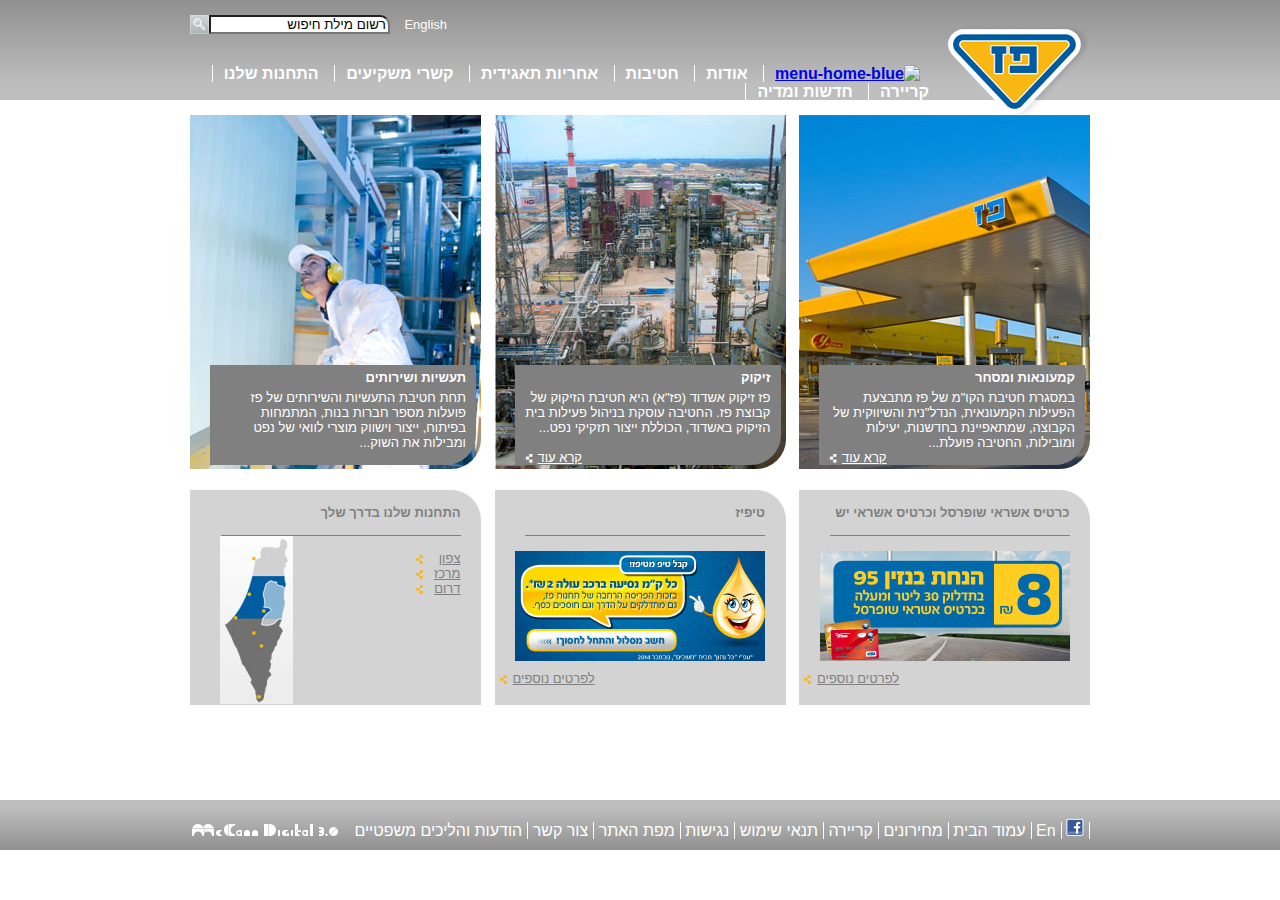
==== commit bf748be1: "12 edition" ====
--- a/index.html
+++ b/index.html
@@ -39,13 +39,8 @@
         </div>
     </header>
 
-
-
-
     <main class="main">
-    
         <div  class="top-row-container">
-            
             <div class="top-row-box top-row-right-box">
                 <img class="top-row-radius" src="images\1908364606615453350.JPG" alt="paz-station">
                 <div class="grey-bg-container top-row-radius">
@@ -54,7 +49,6 @@
                     <a href="#" class="top-anchor-read-more text-decoration-underline"><img class="triangle-image" src="images\read_more_white.png" alt="read-more-white">קרא עוד</a>
                 </div>
             </div>
-
             <div class="top-row-box top-row-center-box">
                 <img  class="top-row-radius"  src="images\Picture-046410251500.jpg" alt="constructions">
                 <div class="grey-bg-container top-row-radius">
@@ -63,7 +57,6 @@
                         <a href="#" class="top-anchor-read-more text-decoration-underline"><img class="triangle-image" src="images\read_more_white.png" alt="read-more-white">קרא עוד</a>
                 </div>
             </div>
-
             <div class="top-row-box top-row-left-box">
                 <img   class="top-row-radius"  src="images\פזקר_-291_354410564000.jpg" alt="pazcar">
                 <div class="grey-bg-container top-row-radius">
@@ -74,64 +67,54 @@
             </div>
         </div>
 
-
         <div  class="bottom-row-container">
             <div class="bottom-row-box bottom-row-right-box">
                 <h4 class="bottom-h4"> כרטיס אשראי שופרסל וכרטיס אשראי יש </h4>
                 <div class="bottom-row-line"></div>
                 <img class="bottom-img" src="images\paz_250x110059890678.jpg" alt="discount">
-                <a class="bottom-anchor text-decoration-underline" href="#"><img class="triangle-image" src="images\read_more_yellow.png" alt="read-more-yellow">לפרטים נוספים</a>
+                <a class="bottom-anchor-details text-decoration-underline" href="#"><img class="triangle-image" src="images\read_more_yellow.png" alt="read-more-yellow">לפרטים נוספים</a>
             </div>
-
             <div class="bottom-row-box bottom-row-center-box">
                     <h4 class="bottom-h4">טיפיז</h4>
                     <div class="bottom-row-line"></div>
                     <img class="bottom-img" src="images\250X110668568400.jpg" alt="tips">
-                    <a class="bottom-anchor text-decoration-underline" href="#"><img class="triangle-image" src="images\read_more_yellow.png" alt="read-more-yellow">לפרטים נוספים</a>
+                    <a class="bottom-anchor-details text-decoration-underline" href="#"><img class="triangle-image" src="images\read_more_yellow.png" alt="read-more-yellow">לפרטים נוספים</a>
             </div>
-
             <div class="bottom-row-box bottom-row-left-box">
                 <h4 class="bottom-h4">התחנות שלנו בדרך שלך</h4>
                 <div class="bottom-row-line"></div>
                 <div class="bottom-row-left-container">
                     <div>
                         <ul>
-                               <li>
-                                   <a class="bottom-anchor text-decoration-underline" href="#">צפון
-                                       <img class="triangle-image" src="images\read_more_yellow.png" alt="read-more-yellow">
-                                    </a>
-                                </li>
-                                <li>
-                                        <a class="bottom-anchor text-decoration-underline" href="#">מרכז
-                                                <img class="triangle-image" src="images\read_more_yellow.png" alt="read-more-yellow">
-                                             </a>
-                                </li>
-                                <li>
-                                        <a class="bottom-anchor text-decoration-underline" href="#">דרום
-                                                <img class="triangle-image" src="images\read_more_yellow.png" alt="read-more-yellow">
-                                             </a>
-                                </li>
+                            <li>
+                                <a class="bottom-anchor-map text-decoration-underline" href="#">צפון
+                                    <img class="triangle-image" src="images\read_more_yellow.png" alt="read-more-yellow">
+                                </a>
+                            </li>
+                            <li>
+                                <a class="bottom-anchor-map text-decoration-underline" href="#">מרכז
+                                    <img class="triangle-image" src="images\read_more_yellow.png" alt="read-more-yellow">
+                                </a>
+                            </li>
+                            <li>
+                                <a class="bottom-anchor-map text-decoration-underline" href="#">דרום
+                                    <img class="triangle-image" src="images\read_more_yellow.png" alt="read-more-yellow">
+                                </a>
+                            </li>
                         </ul>
                     </div>
-
-                    
-            
-
                     <div class="bottom-row-left-img-container">
                         <img class="bottom-img-left" src="images\Untitled-3058756287.jpg" alt="map">
                     </div> 
                 </div>
             </div>
         </div>
-
     </main>
 
     <footer>
         <div class="footer-container">
-    
-    
             <div class="footer-menu-container">
-               <ul>
+                <ul>
                     <li><a href="#"><img src="images\fb_icon.png" alt="fb-img"></a></li>
                     <li><a class="text-decoration-none text-decoration-underline" href="#">En</a></li>
                     <li><a class="text-decoration-none text-decoration-underline" href="#">עמוד הבית</a></li>
@@ -144,18 +127,10 @@
                     <li><a class="text-decoration-none text-decoration-underline" href="#">הודעות והליכים משפטיים</a></li>
                 </ul>
             </div>
-        
             <div class="footer-img-container">
-                    <a href="#"><img src="images\white_logo.png" alt="white-logo-image"></a>     
+                <a href="#"><img src="images\white_logo.png" alt="white-logo-image"></a>     
             </div>
         </div>
-
-
-
-
-
-
-
     </footer>
 </body>
 </html>--- a/style.css
+++ b/style.css
@@ -1,9 +1,9 @@
 * {
    font-family:Arial;
+   text-align:right;
+   direction:rtl;
    margin:0;
    padding:0;
-   text-align:right;
-   direction:rtl;
 }
 
 .text-decoration-none {
@@ -20,20 +20,19 @@
     background-image: linear-gradient(to bottom, rgb(144,144,144),rgb(190, 190, 190) 85%);
 }
 
-
 .header-container {
     width:900px;
     height:100px;
-    margin:auto;
-    text-align: center;
+    text-align:center;
+    margin:auto;
 }
 
 .logo-container {
+    width:150px;
+    height:100px;
+    position:relative;
+    top:25px;
     float:right;
-    position:relative;
-    top:25px;
-    width:150px;
-    height:100px;
 }
 
 .header-left-container {
@@ -53,9 +52,9 @@
 }
 
 .header-search-row > form > label{
+    font-size: 13px;
+    color: white;
     padding-left: 10px;
-    color: white;
-    font-size: 13px;
 } 
 
 input {
@@ -75,7 +74,6 @@
     width:100%;
     height:50%;
 }
-
 
 .header-menu-container > div > ul > li {
     display:inline;
@@ -95,8 +93,8 @@
 
 .main{
     width:900px;
-    margin:auto;
     height:700px;
+    margin:auto;
 }
 
 .top-row-container {
@@ -106,10 +104,10 @@
 .top-row-box {
     width: 291px;
     height: 354px;
-    float: right;
     border-radius: 0 0 30px 0;
     margin-top:15px;
     position:relative;
+    float: right;
 }
 
 .top-row-right-box {
@@ -126,12 +124,12 @@
 }
 
 .grey-bg-container {
+    height:100px;
     background-color: grey;
-    position: absolute;
-    height:100px;
-    top:250px;
     font-size:13px;
     color:white;
+    position: absolute;
+    top:250px;
     margin-right:5px;
     margin-left:20px;
 }
@@ -147,16 +145,16 @@
 }
 
 .top-p {
+    margin-left:10px;
     margin-right:10px;
-    margin-left:10px;
 }
 
 .top-anchor-read-more {
+    display:inline-block;
     text-align: left;
     color:white;
     float:left;
     padding-left:5px;
-    display:inline-block;
 }
 
 .top-row-left-box > div > a, .top-row-center-box > div > a {
@@ -171,12 +169,12 @@
 .bottom-row-box {
     width: 291px;
     height: 215px;  
-    float: right;
     border-radius: 0 30px 0 0;
-    position:relative;
     background-color:lightgrey;
     font-size: 13px;
     color: grey;
+    position:relative;
+    float: right;
 }
 
 .bottom-row-right-box, .bottom-row-center-box{
@@ -194,15 +192,15 @@
 }
 
 .bottom-row-line {
+    width:240px;
     border-bottom:1px solid grey;
-    width:240px;
     margin-right:20.5px;
     margin-bottom:15px;
 }
 
 .bottom-img {
-    margin:auto;
     display:block;
+    margin:auto;
     margin-top:5px;
     margin-bottom:10px;
 }
@@ -212,21 +210,22 @@
     float:left;
 }
 
-.bottom-row-left-menu {
-    display:inline-block;
+.bottom-anchor-details {
+    color:grey;
+    float:left;
+} 
+
+.bottom-anchor-map {
+    width:50px;
+    color:grey;
     float:right;
-}
-
-.bottom-anchor {
-    color:grey;
-    float:left;
-} 
+ } 
 
 .triangle-image {
+    float:left;
+    padding-top:4px;
     margin-left:5px;
     margin-right:5px;
-    float:left;
-    padding-top:4px;
 }
 
 .bottom-row-left-container {
@@ -247,7 +246,6 @@
     position: absolute;
     top:0; 
     left:30px;
-
 } 
 
 footer {
@@ -257,8 +255,8 @@
 .footer-container {
     width:900px;
     height:50px;
-    margin:auto;
     text-align:center;
+    margin:auto;
 }
 
 .footer-menu-container {
